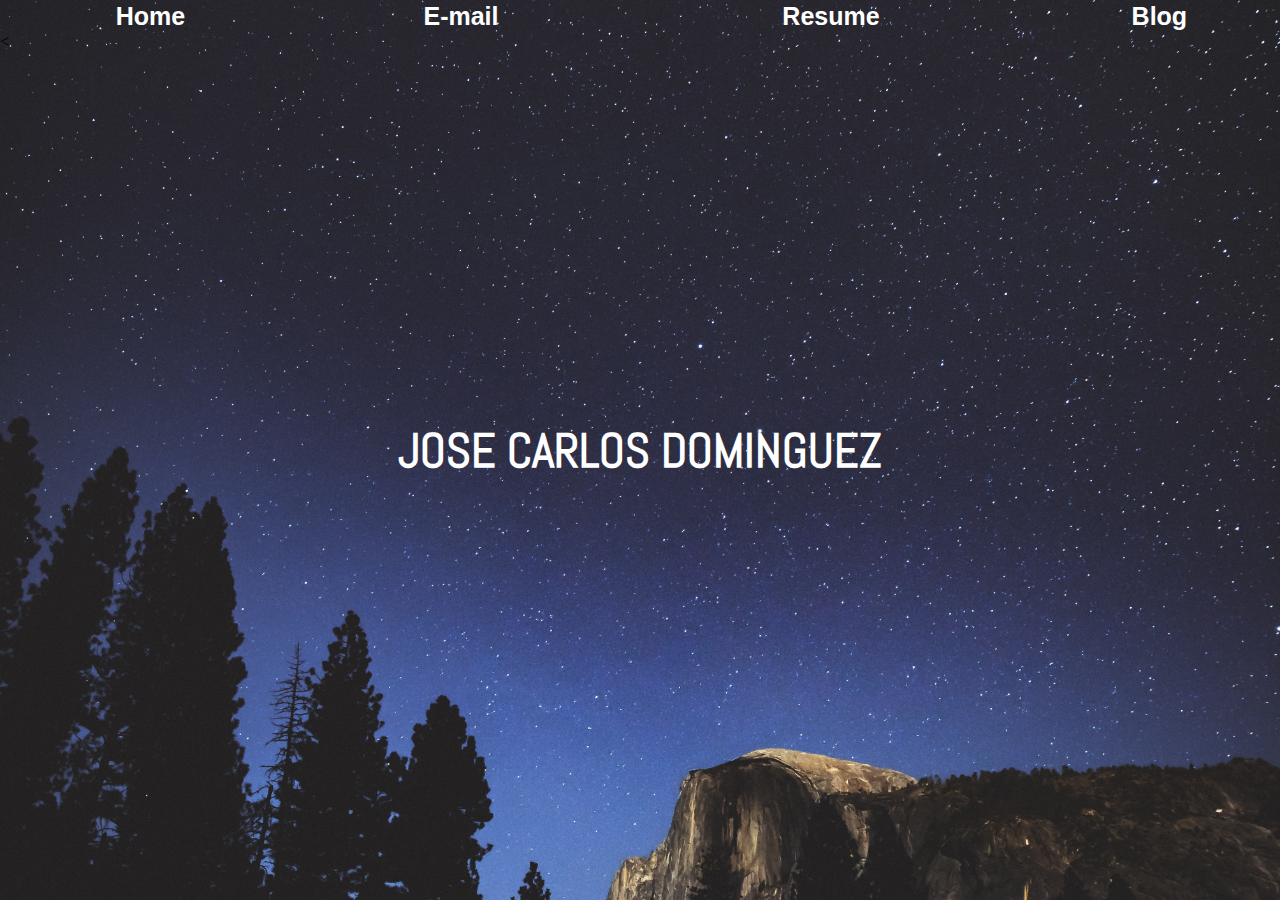
==== index.html @ d9375714 "Add files via upload" ====
<!DOCTYPE html>
<html>

<head>
	<title>&#9888;</title>
	<meta charset="utf-8">
	<link href="https://fonts.googleapis.com/css?family=Abel&display=swap" rel="stylesheet">
	<link rel="stylesheet" type="text/css" href="css/main.css">
</head>


<body class = "bg">

	<div>
		<table width="100%">
			<th>Home</th>
			<th>E-mail</th>
			<th>Resume</th>
			<th>Blog</th>
		</table>

	</div>
	
	<h1>JOSE CARLOS DOMINGUEZ</h1>

	<div>
		<
	</div>


	



</body>

</html>
---- css/main.css ----
body, html {
  height: 100%;
  margin: 0;
  background-color: #e0e0e0;
}

.bg {
  /* The image used */
  background-image: url("../img/background.jpg");

  /* Full height */
  height: 100%; 

  /* Center and scale the image nicely */
  background-position: center;
  background-repeat: no-repeat;
  background-size: cover;
}

th {
	color: white;
	font-size: 25px;
	font-family: arial;
}

* {
    margin: 0;
    padding: 0;
}

h1 {
    position: absolute;
    left: 50%;
    top: 50%;
    transform: translateX(-50%) translateY(-50%);
    text-align: center;
    font-family: 'Abel', sans-serif;
    font-size: 3em;
    color: white;
}
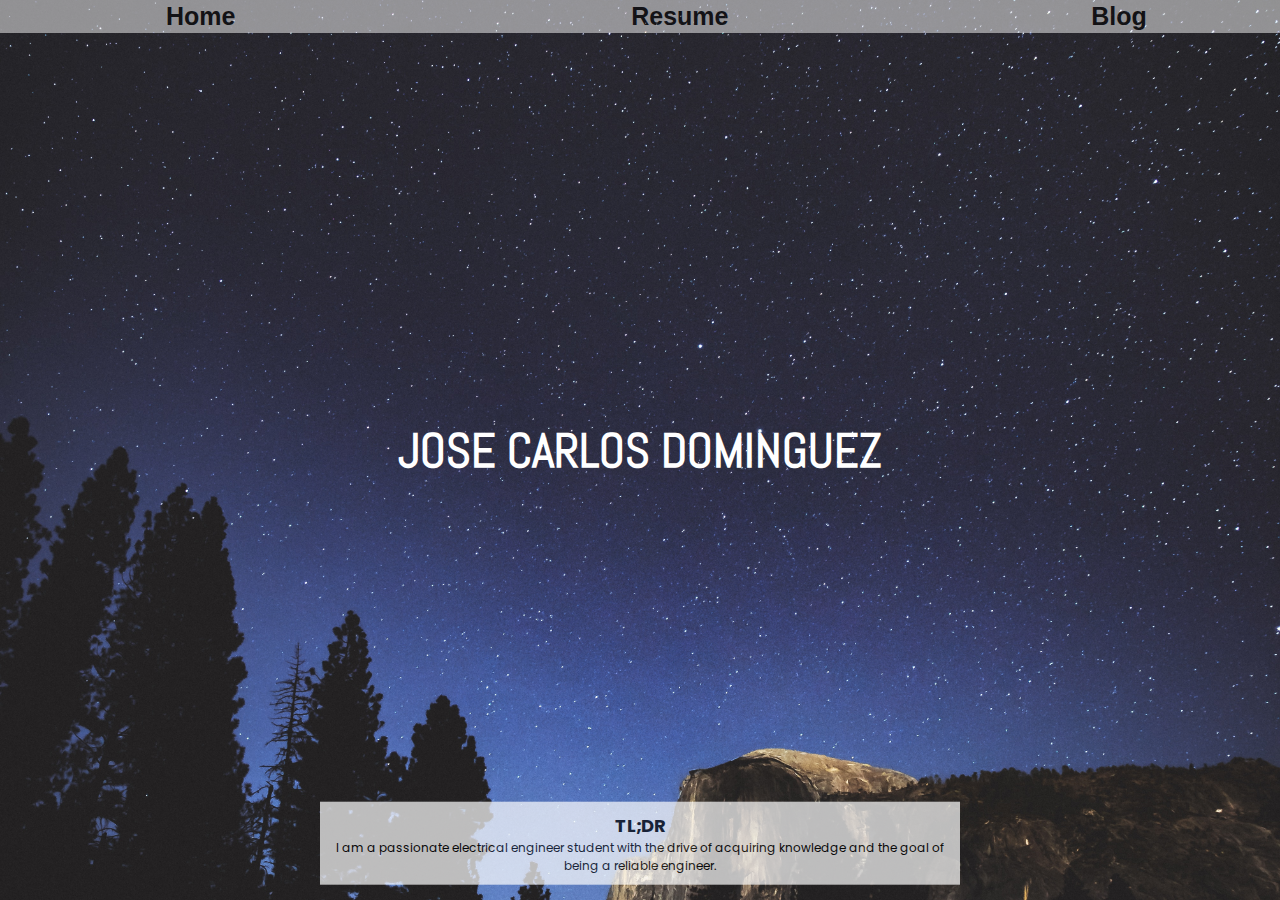
==== commit 1ec9e64d: "Add files via upload" ====
--- a/index.html
+++ b/index.html
@@ -2,36 +2,33 @@
 <html>
 
 <head>
-	<title>&#9888;</title>
+	<title>&#9888; Joca's Website</title>
 	<meta charset="utf-8">
 	<link href="https://fonts.googleapis.com/css?family=Abel&display=swap" rel="stylesheet">
 	<link rel="stylesheet" type="text/css" href="css/main.css">
+	<link href="https://fonts.googleapis.com/css?family=Poppins&display=swap" rel="stylesheet">
 </head>
 
 
 <body class = "bg">
 
 	<div>
-		<table width="100%">
-			<th>Home</th>
-			<th>E-mail</th>
-			<th>Resume</th>
-			<th>Blog</th>
+		<table style="background-color: white; opacity: 0.5;" width="100%">
+			<th><a href="">Home</a></th>
+			<th><a href="img/docs/Jose_Carlos_Dominguez_Resume_2020.pdf" target="_blank">Resume</a></th>
+			<th><a href="blog.html">Blog</a></th>
 		</table>
 
 	</div>
 	
 	<h1>JOSE CARLOS DOMINGUEZ</h1>
 
-	<div>
-		<
+	<footer style="background-color: white; padding: 10px; opacity: 0.7;">
+		<h2 style="color: black;">TL;DR</h2>
+		<p style="color: black;">I am a passionate electrical engineer student with the drive of acquiring knowledge and the goal of being a reliable engineer.</p>
+	</footer>
+		
 	</div>
 
-
-	
-
-
-
 </body>
-
 </html>
--- a/css/main.css
+++ b/css/main.css
@@ -18,7 +18,7 @@
 }
 
 th {
-	color: white;
+	color: black;
 	font-size: 25px;
 	font-family: arial;
 }
@@ -37,4 +37,31 @@
     font-family: 'Abel', sans-serif;
     font-size: 3em;
     color: white;
-}+}
+a:link {
+  color: black; 
+  text-decoration: none;
+}
+a:visited {
+  color: black;
+  text-decoration: none;
+}
+a:hover {
+  color: blue;
+  text-decoration: none;
+}
+
+a:active {
+  color: black;
+  text-decoration: underline;
+}
+footer {
+  position: absolute;
+  left: 50%;
+  top: 90%;
+  transform: translateX(-50%) translateY(-10%);
+  text-align: center;
+  color: white;
+  font-family: 'Poppins', sans-serif;
+  font-size: 12px;
+}
